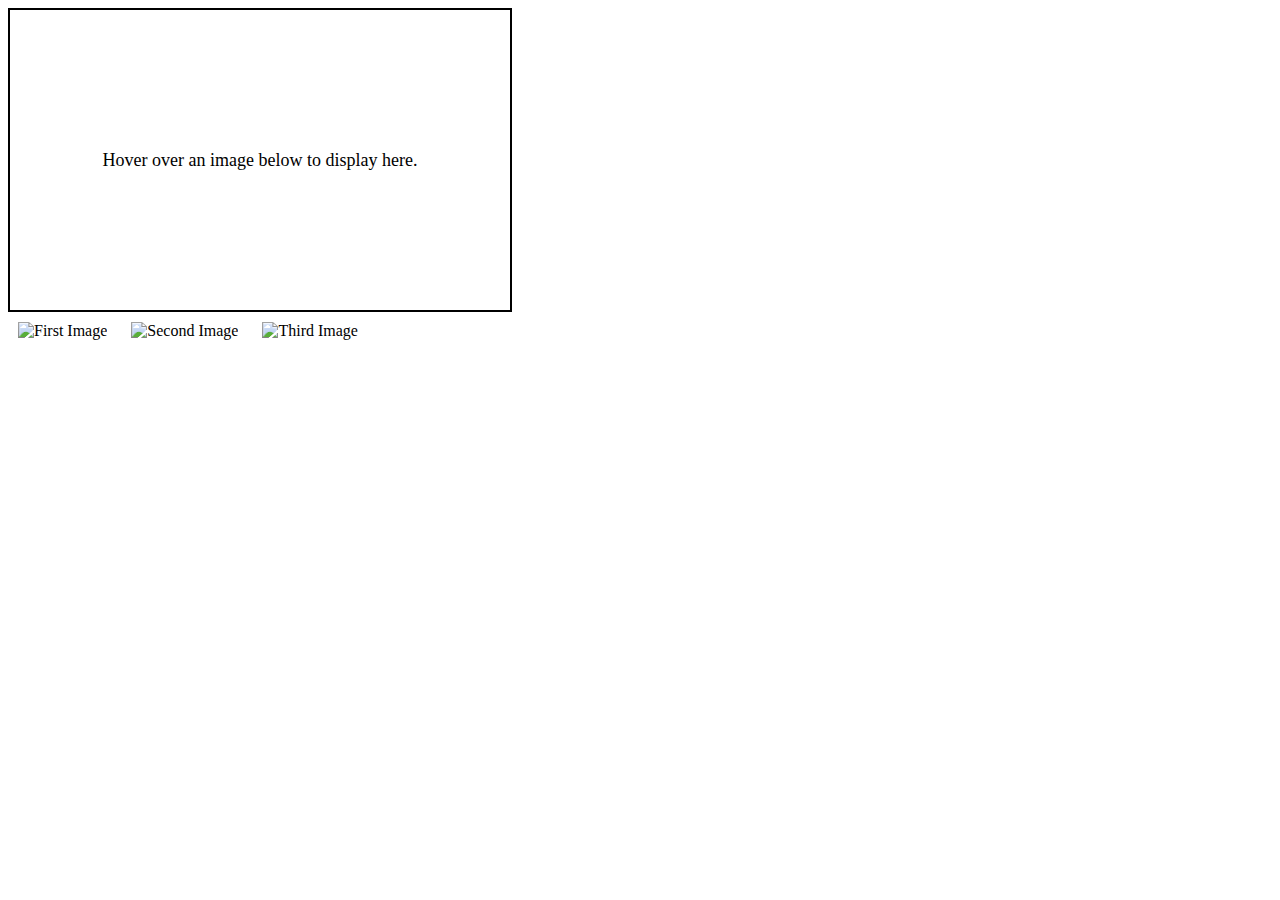
==== html.html @ 3d10d53e "init project" ====
<!DOCTYPE html>
<html lang="en">
<head>
    <meta charset="UTF-8">
    <meta name="viewport" content="width=device-width, initial-scale=1.0">
    <title>Image Preview</title>
    <style>
        #image {
            width: 500px;
            height: 300px;
            border: 2px solid black;
            display: flex;
            align-items: center;
            justify-content: center;
            font-size: 18px;
            background-size: cover;
            background-position: center;
        }
        img {
            width: 100px;
            height: 100px;
            margin: 10px;
            cursor: pointer;
        }
    </style>
</head>
<body>
    <div id="image">Hover over an image below to display here.</div>

    <div>
        <img src="image1.jpg" alt="First Image" onmouseover="upDate(this)" onmouseout="undo()">
        <img src="image2.jpg" alt="Second Image" onmouseover="upDate(this)" onmouseout="undo()">
        <img src="image3.jpg" alt="Third Image" onmouseover="upDate(this)" onmouseout="undo()">
    </div>

    <script src="script.js"></script>
</body>
</html>
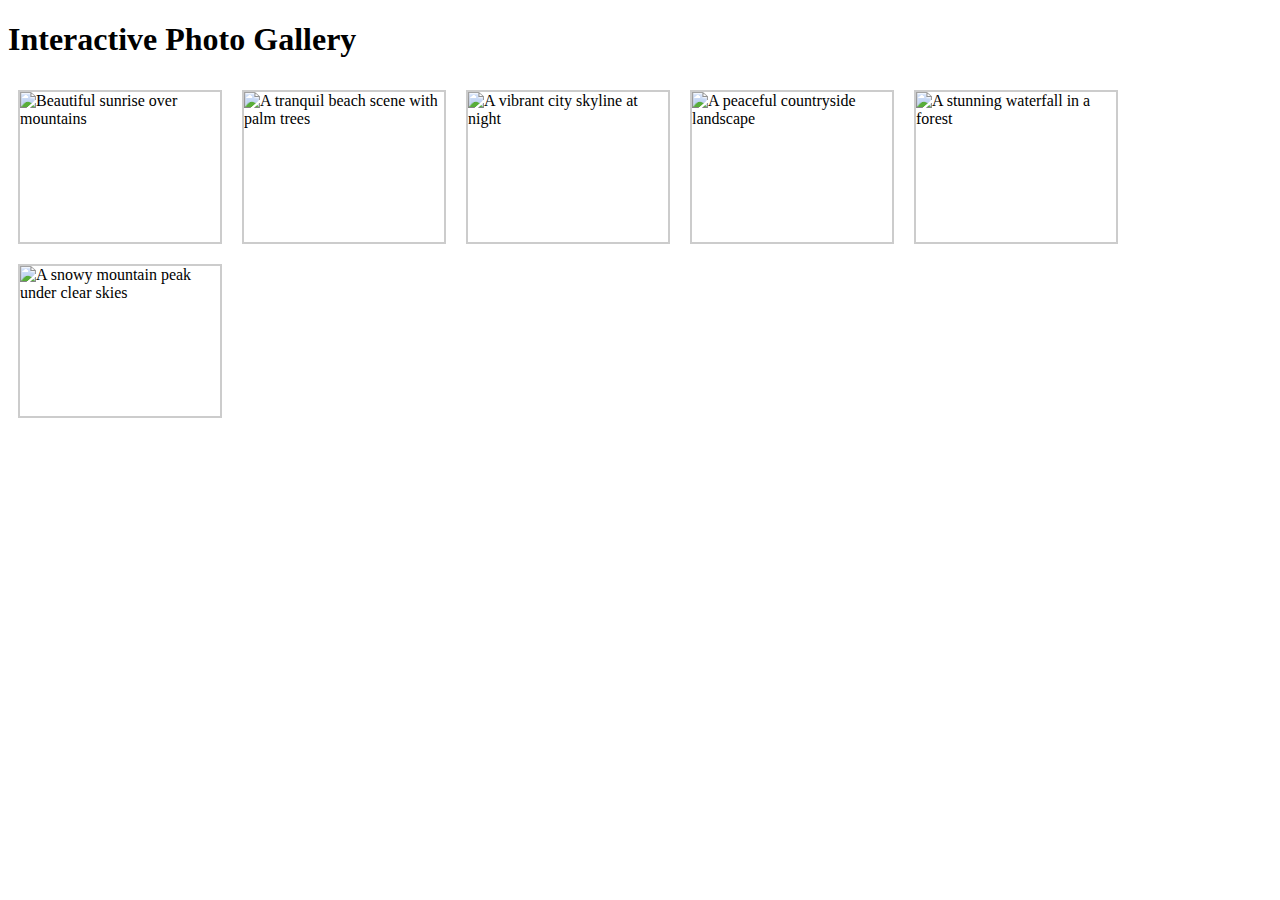
==== commit 6ce379c8: "init project" ====
--- a/html.html
+++ b/html.html
@@ -3,36 +3,51 @@
 <head>
     <meta charset="UTF-8">
     <meta name="viewport" content="width=device-width, initial-scale=1.0">
-    <title>Image Preview</title>
+    <title>Interactive Photo Gallery</title>
     <style>
-        #image {
-            width: 500px;
-            height: 300px;
-            border: 2px solid black;
+        .gallery {
             display: flex;
-            align-items: center;
-            justify-content: center;
-            font-size: 18px;
-            background-size: cover;
-            background-position: center;
+            flex-wrap: wrap;
         }
-        img {
-            width: 100px;
-            height: 100px;
+        .gallery img {
+            width: 200px;
+            height: 150px;
             margin: 10px;
-            cursor: pointer;
+            border: 2px solid #ccc;
+            transition: transform 0.3s;
+        }
+        .gallery img:hover, .gallery img:focus {
+            transform: scale(1.1);
+            border-color: #333;
         }
     </style>
+    <script>
+        function addTabFocusAttribute() {
+            let images = document.querySelectorAll('.gallery img');
+            images.forEach((img, index) => {
+                img.setAttribute("tabindex", "0");
+                img.addEventListener("mouseover", () => console.log("Mouse over image " + (index + 1)));
+                img.addEventListener("mouseleave", () => console.log("Mouse left image " + (index + 1)));
+                img.addEventListener("focus", () => console.log("Image " + (index + 1) + " focused"));
+                img.addEventListener("blur", () => console.log("Image " + (index + 1) + " blurred"));
+            });
+        }
+        
+        window.onload = function() {
+            console.log("Page loaded");
+            addTabFocusAttribute();
+        };
+    </script>
 </head>
 <body>
-    <div id="image">Hover over an image below to display here.</div>
-
-    <div>
-        <img src="image1.jpg" alt="First Image" onmouseover="upDate(this)" onmouseout="undo()">
-        <img src="image2.jpg" alt="Second Image" onmouseover="upDate(this)" onmouseout="undo()">
-        <img src="image3.jpg" alt="Third Image" onmouseover="upDate(this)" onmouseout="undo()">
+    <h1>Interactive Photo Gallery</h1>
+    <div class="gallery">
+        <img src="image1.jpg" alt="Beautiful sunrise over mountains">
+        <img src="image2.jpg" alt="A tranquil beach scene with palm trees">
+        <img src="image3.jpg" alt="A vibrant city skyline at night">
+        <img src="image4.jpg" alt="A peaceful countryside landscape">
+        <img src="image5.jpg" alt="A stunning waterfall in a forest">
+        <img src="image6.jpg" alt="A snowy mountain peak under clear skies">
     </div>
-
-    <script src="script.js"></script>
 </body>
 </html>
